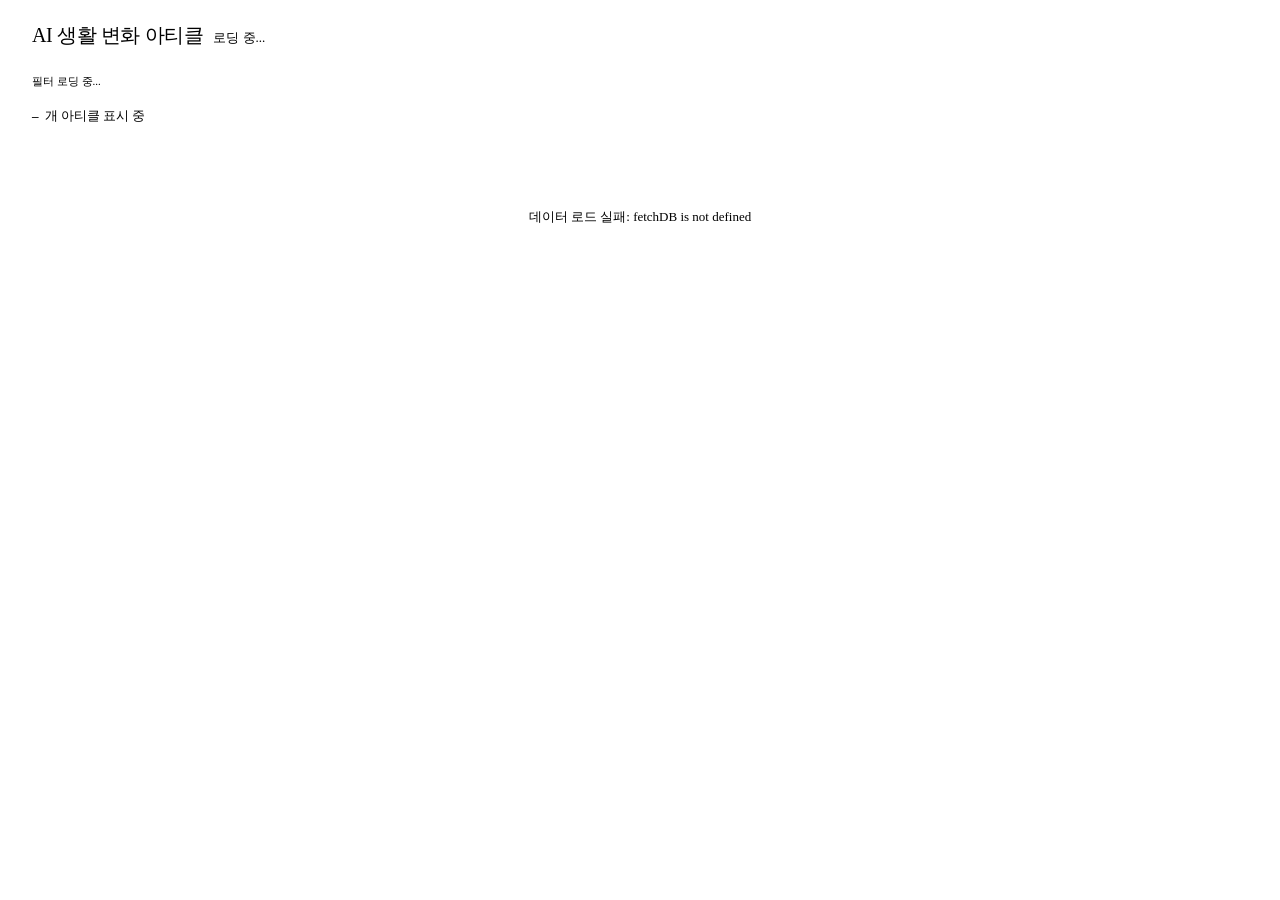
==== docs/archive.html @ a3c03ac6 "feat: migrate frontend from cases.json to Supabase REST API docs/supabase.js (new shared client) - f" ====
<!DOCTYPE html>
<html lang="ko">
<head>
<meta charset="UTF-8">
<meta name="viewport" content="width=device-width, initial-scale=1.0">
<title>아티클 — Life After AI</title>
<link rel="stylesheet" href="./shared.css">
<style>
body { padding-bottom: 64px; }

/* ── Page sub-header ──────────────────────────────────────── */
.hd {
  padding: 14px 24px;
  border-bottom: 0.5px solid var(--hairline);
  display: flex; align-items: center; justify-content: space-between; gap: 12px;
  background: var(--canvas);
}
.hd-left  { display: flex; align-items: baseline; gap: 10px; min-width: 0; }
.hd-title { font-family: var(--font-display); font-size: 20px; font-weight: 400; letter-spacing: -0.02em; white-space: nowrap; color: var(--ink); }
.hd-sub   { font-size: 13px; color: var(--muted-soft); white-space: nowrap; overflow: hidden; text-overflow: ellipsis; }

/* ── Filter bar ────────────────────────────────────────────── */
.filters{
  padding:10px 24px;border-bottom:0.5px solid var(--hairline);
  display:flex;align-items:center;gap:6px;overflow-x:auto;
  background:var(--canvas);position:sticky;top:64px;z-index:19;
  scrollbar-width:none
}
.filters::-webkit-scrollbar{display:none}
.f-sep{width:0.5px;height:16px;background:var(--hairline);flex-shrink:0;margin:0 2px}
.f-label{font-size:10px;font-weight:600;color:var(--muted);letter-spacing:.06em;text-transform:uppercase;flex-shrink:0}
.chip{
  font-size:12px;font-weight:500;padding:5px 14px;border-radius:9999px;
  cursor:pointer;flex-shrink:0;border:0.5px solid transparent;
  transition:all .12s;user-select:none;white-space:nowrap
}
/* all chip */
.chip-all{background:var(--ink);color:var(--canvas);border-color:var(--ink)}
.chip-all.off{background:transparent;color:var(--muted);border-color:var(--hairline)}
.chip-all.off:hover{background:var(--surface-card);color:var(--ink);border-color:var(--hairline-soft)}
/* group chips */
.chip-g1{background:var(--blue-bg);color:var(--blue);border-color:var(--blue-b)}
.chip-g1.off{background:transparent;color:var(--text3);border-color:var(--border)}
.chip-g1.off:hover{background:var(--blue-bg);color:var(--blue);border-color:var(--blue-b)}
.chip-g2{background:var(--amber-bg);color:var(--amber);border-color:var(--amber-b)}
.chip-g2.off{background:transparent;color:var(--text3);border-color:var(--border)}
.chip-g2.off:hover{background:var(--amber-bg);color:var(--amber);border-color:var(--amber-b)}
.chip-g3{background:var(--green-bg);color:var(--green);border-color:var(--green-b)}
.chip-g3.off{background:transparent;color:var(--text3);border-color:var(--border)}
.chip-g3.off:hover{background:var(--green-bg);color:var(--green);border-color:var(--green-b)}
.chip-g4{background:var(--accent-lt);color:var(--accent);border-color:var(--accent)}
.chip-g4.off{background:transparent;color:var(--text3);border-color:var(--border)}
.chip-g4.off:hover{background:var(--accent-lt);color:var(--accent);border-color:var(--accent)}

/* ── Meta row ─────────────────────────────────────────────────────────────── */
.meta{
  padding:9px 24px;display:flex;align-items:center;gap:6px;
  font-size:13px;color:var(--muted-soft);border-bottom:0.5px solid var(--hairline)
}
.meta-n{font-weight:600;color:var(--body)}
.meta-updated{margin-left:auto;font-size:12px}

/* ── Grid ─────────────────────────────────────────────────────────────────── */
.grid{
  padding:18px 24px 0;
  display:grid;
  grid-template-columns:repeat(auto-fill,minmax(268px,1fr));
  gap:14px
}

/* ── Card ─────────────────────────────────────────────────────────────────── */
.card{
  display:flex;flex-direction:column;
  text-decoration:none;color:inherit;
  border:0.5px solid var(--hairline);border-radius:var(--radius);
  overflow:hidden;background:var(--surface-card);
  transition:transform .14s,box-shadow .14s,border-color .12s;
  position:relative;cursor:pointer
}
.card:hover{
  transform:translateY(-2px);
  box-shadow:0 8px 24px rgba(20,20,19,.09);
  border-color:var(--hairline-soft)
}
/* colored header */
.card-hd{
  padding:16px 16px 10px;
  display:flex;align-items:flex-start;justify-content:space-between;gap:8px
}
.co-badge{
  width:42px;height:42px;border-radius:10px;
  display:flex;align-items:center;justify-content:center;
  font-size:12px;font-weight:600;flex-shrink:0;letter-spacing:.02em
}
.kpi-wrap{text-align:right}
.kpi-v{font-size:24px;font-weight:700;line-height:1;letter-spacing:-.03em}
.kpi-l{font-size:10px;opacity:.75;margin-top:3px;line-height:1.3}
/* body */
.card-body{padding:0 16px 10px;flex:1;display:flex;flex-direction:column;gap:3px}
.card-co{font-size:12px;color:var(--text3)}
.card-title{font-size:15px;font-weight:600;line-height:1.35;letter-spacing:-.01em}
.card-desc{
  font-size:13px;color:var(--text2);line-height:1.55;margin-top:2px;
  display:-webkit-box;-webkit-line-clamp:2;-webkit-box-orient:vertical;overflow:hidden
}
/* footer */
.card-ft{
  padding:8px 16px;border-top:0.5px solid var(--hairline);
  display:flex;align-items:center;justify-content:space-between;gap:6px;
  background:var(--surface-cream-strong);flex-shrink:0
}
.ft-left{display:flex;align-items:center;gap:4px;flex-wrap:wrap;min-width:0}
.cat-badge{font-size:10px;font-weight:700;padding:2px 7px;border-radius:4px;flex-shrink:0}
.cat-badge.g1{background:var(--blue-bg);color:var(--blue)}
.cat-badge.g2{background:var(--amber-bg);color:var(--amber)}
.cat-badge.g3{background:var(--green-bg);color:var(--green)}
.cat-badge.g4{background:var(--accent-lt);color:var(--accent)}
.tag-pill{font-size:10px;padding:2px 8px;border-radius:9999px;background:var(--surface-cream-strong);color:var(--muted);white-space:nowrap}
.card-src{font-size:12px;color:var(--text3);white-space:nowrap;flex-shrink:0}
.card-ext{font-size:11px;font-weight:500;color:var(--blue);flex-shrink:0;white-space:nowrap}
/* ── Thumbnail ─────────────────────────────────────────────── */
.card-thumb{
  aspect-ratio:16/9;overflow:hidden;
  background:var(--bg2);flex-shrink:0;position:relative
}
.cb-logo{
  width:100%;height:100%;object-fit:contain;
  padding:18px 28px;background:#fff;
  animation:cbFadeIn .28s ease both
}
@keyframes cbFadeIn{from{opacity:0}to{opacity:1}}
@media(prefers-color-scheme:dark){.cb-logo{background:#F0EDE5}}

/* ── Tooltip ──────────────────────────────────────────────────────────────── */
.tt{
  position:fixed;z-index:999;width:284px;
  background:var(--surface-dark);
  backdrop-filter:blur(8px);-webkit-backdrop-filter:blur(8px);
  color:var(--on-dark);font-size:12px;line-height:1.7;
  padding:11px 14px 13px;border-radius:12px;
  pointer-events:none;opacity:0;
  transition:opacity .14s;
  box-shadow:0 12px 32px rgba(20,20,19,.25);
  border:0.5px solid rgba(255,255,255,.08)
}
.tt.show{opacity:1}
.tt-label{
  font-size:9px;font-weight:700;letter-spacing:.08em;
  color:var(--accent-teal);margin-bottom:6px;text-transform:uppercase
}

/* ── Card delete button ───────────────────────────────────────────────────── */
.card-del{
  position:absolute;top:8px;right:8px;z-index:3;
  width:24px;height:24px;border-radius:50%;
  background:rgba(20,20,19,.55);backdrop-filter:blur(4px);
  color:#fff;font-size:14px;line-height:1;
  border:none;cursor:pointer;
  display:flex;align-items:center;justify-content:center;
  opacity:0;transition:opacity .15s, background .12s;
  flex-shrink:0
}
.card:hover .card-del{opacity:1}
.card-del:hover{background:rgba(198,69,69,.85)}
.card.processing{
  pointer-events:none;
  position:relative;
}
.card.processing::after{
  content:'';
  position:absolute;inset:0;
  background:rgba(250,249,245,.7);
  backdrop-filter:blur(2px);
  border-radius:var(--radius);
  z-index:4
}
.card-spinner{
  position:absolute;top:50%;left:50%;
  transform:translate(-50%,-50%);
  width:22px;height:22px;
  border:2.5px solid var(--hairline);
  border-top-color:var(--primary);
  border-radius:50%;
  animation:spin .7s linear infinite;
  z-index:5;display:none
}
@keyframes spin{to{transform:translate(-50%,-50%) rotate(360deg)}}
.card.processing .card-spinner{display:block}
.card.deleted{
  opacity:0;transform:scale(.96);
  transition:opacity .3s,transform .3s;
  pointer-events:none
}

/* ── Confirm overlay ──────────────────────────────────────────────────────── */
.confirm-bg{
  position:fixed;inset:0;background:rgba(20,20,19,.45);
  backdrop-filter:blur(5px);z-index:500;
  display:none;align-items:center;justify-content:center;padding:20px
}
.confirm-bg.open{display:flex}
.confirm-box{
  background:var(--surface-card);border-radius:14px;
  width:100%;max-width:360px;padding:26px 24px 20px;
  box-shadow:0 20px 56px rgba(20,20,19,.22);
  border:0.5px solid var(--hairline)
}
.confirm-icon{font-size:24px;margin-bottom:12px}
.confirm-title{font-size:15px;font-weight:600;color:var(--ink);margin-bottom:6px}
.confirm-desc{
  font-size:13px;color:var(--body);line-height:1.6;margin-bottom:20px;
  display:-webkit-box;-webkit-line-clamp:2;-webkit-box-orient:vertical;overflow:hidden
}
.confirm-btns{display:flex;gap:8px;justify-content:flex-end}

/* ── Toast ────────────────────────────────────────────────────────────────── */
.arc-toast{
  position:fixed;bottom:24px;left:50%;transform:translateX(-50%);
  background:var(--surface-dark);color:var(--on-dark);
  font-size:12px;padding:10px 18px;border-radius:9999px;
  opacity:0;transition:opacity .2s;pointer-events:none;
  white-space:nowrap;z-index:600;
  box-shadow:0 8px 24px rgba(20,20,19,.28);
  border:0.5px solid rgba(255,255,255,.08)
}
.arc-toast.show{opacity:1}


/* ── Empty / Loading ──────────────────────────────────────────────────────── */
.empty{
  grid-column:1/-1;padding:56px 0;text-align:center;
  font-size:13px;color:var(--text3)
}
.loading-row{
  display:flex;align-items:center;justify-content:center;
  height:38vh;font-size:13px;color:var(--text3)
}

/* ── Token notice banner ──────────────────────────────────────────────────── */
.token-notice{
  display:none;
  margin:10px 24px 0;padding:10px 14px;
  border-radius:8px;border:0.5px solid var(--g2-b);
  background:var(--g2-bg);font-size:12px;color:var(--g2);
  align-items:center;gap:10px;cursor:pointer
}
.token-notice.show{display:flex}
.token-notice:hover{opacity:.85}

/* ── Token inline input ───────────────────────────────────────────────────── */
.token-form{
  display:none;
  margin:10px 24px 0;padding:14px 16px;
  border-radius:8px;border:0.5px solid var(--hairline);
  background:var(--surface-card);
  align-items:center;gap:8px;flex-wrap:wrap
}
.token-form.show{display:flex}
.token-form input{
  flex:1;min-width:200px;padding:7px 10px;
  border:1px solid var(--hairline);border-radius:7px;
  background:var(--canvas);color:var(--ink);
  font-family:monospace;font-size:12px;outline:none;
  transition:border-color .12s
}
.token-form input:focus{border-color:var(--primary)}
.token-form-label{font-size:12px;color:var(--muted);white-space:nowrap}

@media(max-width:640px){
  .hd{padding:12px 16px}
  .hd-sub{display:none}
  .filters{padding:8px 16px;top:60px}
  .meta{padding:7px 16px}
  .grid{padding:14px 16px 0;gap:10px}
}
</style>
</head>
<body>

<!-- ── Page sub-header ───────────────────────────────────────────────────── -->
<header class="hd">
  <div class="hd-left">
    <span class="hd-title">AI 생활 변화 아티클</span>
    <span class="hd-sub" id="hd-sub">로딩 중...</span>
  </div>
</header>

<!-- ── Token notice (미설정 시 표시) ─────────────────────────────────────── -->
<div class="token-notice" id="token-notice" onclick="showTokenForm()">
  🔑 삭제 기능을 사용하려면 Supabase service_role 키가 필요합니다 — 클릭해서 설정하세요
</div>
<div class="token-form" id="token-form">
  <span class="token-form-label">GitHub PAT</span>
  <input type="password" id="pat-input" placeholder="eyJhbGciOiJIUzI1NiIsInR5cCI6IkpXVCJ9..."
         onkeydown="if(event.key==='Enter') savePAT()">
  <button class="btn btn-primary btn-sm" onclick="savePAT()">저장</button>
  <button class="btn btn-ghost btn-sm" onclick="hideTokenForm()">취소</button>
</div>

<!-- ── Filter bar ────────────────────────────────────────────────────────── -->
<div class="filters" id="filters">
  <span style="font-size:11px;color:var(--text3)">필터 로딩 중...</span>
</div>

<!-- ── Meta row ──────────────────────────────────────────────────────────── -->
<div class="meta">
  <span class="meta-n" id="meta-n">–</span>
  <span>개 아티클 표시 중</span>
  <span class="meta-updated" id="meta-updated"></span>
</div>

<!-- ── Card grid ─────────────────────────────────────────────────────────── -->
<main class="grid" id="grid">
  <div class="loading-row" style="grid-column:1/-1">데이터 불러오는 중...</div>
</main>

<!-- ── Tooltip ────────────────────────────────────────────────────────────── -->
<div class="tt" id="tt">
  <div class="tt-label">아티클 요약</div>
  <div id="tt-text"></div>
</div>

<!-- ── Delete confirm ────────────────────────────────────────────────────── -->
<div class="confirm-bg" id="confirm-bg">
  <div class="confirm-box">
    <div class="confirm-icon">🗑</div>
    <div class="confirm-title">아티클을 삭제할까요?</div>
    <div class="confirm-desc" id="confirm-desc"></div>
    <div class="confirm-btns">
      <button class="btn btn-ghost btn-sm" onclick="confirmNo()">취소</button>
      <button class="btn btn-danger btn-sm" onclick="confirmYes()">삭제</button>
    </div>
  </div>
</div>

<!-- ── Toast ──────────────────────────────────────────────────────────────── -->
<div class="arc-toast" id="arc-toast"></div>

<script>
let DB = null;
let activeCat = 'all';

// ── Tooltip ───────────────────────────────────────────────────────────────────
const ttEl   = document.getElementById('tt');
const ttText = document.getElementById('tt-text');
const TT_W = 300, TT_H = 130;

document.addEventListener('mousemove', e => {
  const x = e.clientX + 16, y = e.clientY - 10;
  ttEl.style.left = (x + TT_W > window.innerWidth  ? e.clientX - TT_W - 10 : x) + 'px';
  ttEl.style.top  = (y + TT_H > window.innerHeight ? e.clientY - TT_H - 10 : y) + 'px';
});

function showTip(text) { ttText.textContent = text; ttEl.classList.add('show'); }
function hideTip()     { ttEl.classList.remove('show'); }

// ── Load data ─────────────────────────────────────────────────────────────────
async function load() {
  try {
    DB = await fetchDB();
    buildFilters();
    render('all');
    document.getElementById('hd-sub').textContent =
      `Life After AI · ${DB.meta.total_cases}개 아티클`;
    document.getElementById('meta-updated').textContent =
      '최종 갱신 ' + new Date(DB.meta.last_updated).toLocaleDateString('ko-KR');
  } catch(e) {
    document.getElementById('grid').innerHTML =
      `<div class="empty">데이터 로드 실패: ${e.message}</div>`;
  }
}

// ── Build filter chips ────────────────────────────────────────────────────────
const GROUPS = {
  '1': { label: '생활 공간 변화', cls: 'g1' },
  '2': { label: '소비 행동 변화', cls: 'g2' },
  '3': { label: '개인 행동 변화', cls: 'g3' },
  '4': { label: '인간 관계 변화', cls: 'g4' },
};

function buildFilters() {
  const cats = DB.categories;

  let h = `<span class="chip chip-all" id="chip-all" onclick="selFilter('all')">전체 ${DB.cases.length}</span>`;

  Object.entries(GROUPS).forEach(([prefix, g]) => {
    const groupCats = Object.entries(cats).filter(([id]) => id.startsWith(prefix + '-'));
    if (!groupCats.length) return;
    h += `<div class="f-sep"></div><span class="f-label">${g.label}</span>`;
    groupCats.forEach(([id, cat]) => {
      const n = DB.cases.filter(c => c.category === id).length;
      h += `<span class="chip chip-${g.cls} off" id="chip-${id}" onclick="selFilter('${id}')">${id} · ${cat.name} <strong>${n}</strong></span>`;
    });
  });

  document.getElementById('filters').innerHTML = h;
}

// ── Filter select ─────────────────────────────────────────────────────────────
function selFilter(id) {
  document.querySelectorAll('.chip').forEach(el => el.classList.add('off'));
  const target = document.getElementById('chip-' + (id === 'all' ? 'all' : id));
  if (target) target.classList.remove('off');
  activeCat = id;
  render(id);
}

// ── Render ────────────────────────────────────────────────────────────────────
function render(catId) {
  const list = (catId === 'all'
    ? [...DB.cases]
    : DB.cases.filter(c => c.category === catId)
  ).sort((a, b) => (b.published_date||b.added_date||'').localeCompare(a.published_date||a.added_date||''));

  document.getElementById('meta-n').textContent = list.length;

  const grid = document.getElementById('grid');
  if (!list.length) {
    grid.innerHTML = '<div class="empty">해당 카테고리에 아티클이 없습니다.</div>';
    return;
  }
  grid.innerHTML = '';
  list.forEach(c => grid.appendChild(makeCard(c)));
}

// ── Thumb helpers ──────────────────────────────────────────────────────────────
function lightenHex(hex, amt) {
  const n = parseInt(hex.replace('#',''), 16);
  const r = Math.min(255, (n >> 16) + amt);
  const g = Math.min(255, ((n >> 8) & 0xFF) + amt);
  const b = Math.min(255, (n & 0xFF) + amt);
  return '#' + [r,g,b].map(v => v.toString(16).padStart(2,'0')).join('');
}

function companyDomain(name) {
  return name.toLowerCase()
    .normalize('NFD').replace(/[̀-ͯ]/g, '')
    .replace(/['''ʼ]/g, '')
    .replace(/\bthe\s+/g, '')
    .replace(/[^a-z0-9]/g, '')
    + '.com';
}

function svgThumb(c) {
  const uid = 'g' + c.id.replace(/[^a-z0-9]/gi, '');
  const bg2 = lightenHex(c.color_bg, 24);
  const tc  = c.color_text;
  const kv  = (c.kpi_value || '').replace(/&/g,'&amp;').replace(/</g,'&lt;');
  const kl  = (c.kpi_label || '').replace(/&/g,'&amp;').replace(/</g,'&lt;');
  const sh  = (c.short     || '').replace(/&/g,'&amp;');
  const fs  = kv.length > 7 ? 34 : kv.length > 5 ? 42 : 50;
  const ky  = fs < 42 ? 92 : 96;
  return `<svg xmlns="http://www.w3.org/2000/svg" viewBox="0 0 320 180" width="100%" height="100%" style="display:block">
  <defs>
    <linearGradient id="${uid}" x1="0" y1="0" x2="1" y2="1">
      <stop offset="0%" stop-color="${c.color_bg}"/>
      <stop offset="100%" stop-color="${bg2}"/>
    </linearGradient>
  </defs>
  <rect width="320" height="180" fill="url(#${uid})"/>
  <circle cx="290" cy="22"  r="58" fill="${tc}" opacity=".05"/>
  <circle cx="30"  cy="158" r="42" fill="${tc}" opacity=".05"/>
  <rect x="13" y="13" width="36" height="17" rx="4" fill="${tc}" opacity=".13"/>
  <text x="31" y="25.5" font-family="system-ui,sans-serif" font-size="9" font-weight="700"
    fill="${tc}" opacity=".72" text-anchor="middle" letter-spacing=".5">${c.category}</text>
  <text x="160" y="${ky}" font-family="system-ui,sans-serif" font-size="${fs}" font-weight="700"
    fill="${tc}" text-anchor="middle" letter-spacing="-1.5">${kv}</text>
  <text x="160" y="122" font-family="system-ui,sans-serif" font-size="11"
    fill="${tc}" opacity=".58" text-anchor="middle">${kl}</text>
  <rect x="13" y="149" width="30" height="17" rx="4" fill="${tc}" opacity=".14"/>
  <text x="28" y="161.5" font-family="system-ui,sans-serif" font-size="9" font-weight="700"
    fill="${tc}" opacity=".75" text-anchor="middle">${sh}</text>
</svg>`;
}

function buildThumb(c) {
  const wrap = document.createElement('div');
  wrap.className = 'card-thumb';
  wrap.innerHTML = svgThumb(c);                // SVG 즉시 표시

  const img = new Image();
  img.onload = () => {                         // Clearbit 성공 시 교체
    wrap.innerHTML = '';
    img.className = 'cb-logo';
    wrap.appendChild(img);
  };
  img.src = `https://logo.clearbit.com/${companyDomain(c.company)}?size=256`;
  return wrap;
}

// ── Make card ──────────────────────────────────────────────────────────────────
function makeCard(c) {
  const cat    = DB.categories[c.category] || {};
  const g = 'g' + (c.category.split('-')[0] || '1');
  const dateStr = (c.published_date || c.added_date)
    ? new Date(c.published_date || c.added_date).toLocaleDateString('ko-KR', {month:'short', day:'numeric'})
    : '';
  const tags = (c.tags || []).slice(0, 2)
    .map(t => `<span class="tag-pill">${t}</span>`).join('');
  const srcShort = (c.source || '').split(',')[0].trim();

  const a = document.createElement('a');
  a.className = 'card';
  a.id        = 'card-' + c.id;
  a.href      = c.url;
  a.target    = '_blank';
  a.rel       = 'noopener noreferrer';

  // 스피너 (처리 중 표시)
  const spinner = document.createElement('div');
  spinner.className = 'card-spinner';
  a.appendChild(spinner);

  // X 삭제 버튼
  const delBtn = document.createElement('button');
  delBtn.className   = 'card-del';
  delBtn.title       = '삭제';
  delBtn.textContent = '×';
  delBtn.addEventListener('click', e => {
    e.preventDefault();
    e.stopPropagation();
    askDelete(c);
  });
  a.appendChild(delBtn);

  a.appendChild(buildThumb(c));               // thumb (Clearbit or SVG)

  const body = document.createElement('div');
  body.className = 'card-body';
  body.innerHTML = `
    <div class="card-co">${c.company}</div>
    <div class="card-title">${c.title}</div>
    <div class="card-desc">${c.description}</div>`;
  a.appendChild(body);

  const ft = document.createElement('div');
  ft.className = 'card-ft';
  ft.innerHTML = `
    <div class="ft-left">
      <span class="cat-badge ${g}">${c.category}</span>
      ${tags}
    </div>
    <span class="card-src">${srcShort} · ${dateStr}</span>`;
  a.appendChild(ft);

  if (c.body) {
    a.addEventListener('mouseenter', () => showTip(c.body));
    a.addEventListener('mouseleave', hideTip);
  }
  return a;
}

load();

/* Supabase service_role key (localStorage) — reads use hardcoded anon key */
function getPAT() { return getServiceKey(); }

function updateTokenUI() {
  const hasToken = !!getPAT();
  document.getElementById('token-notice').classList.toggle('show', !hasToken);
  if (hasToken) hideTokenForm();
}
function showTokenForm() {
  document.getElementById('token-notice').classList.remove('show');
  document.getElementById('token-form').classList.add('show');
  setTimeout(() => document.getElementById('pat-input').focus(), 50);
}
function hideTokenForm() {
  document.getElementById('token-form').classList.remove('show');
  updateTokenUI();
}
function savePAT() {
  const v = document.getElementById('pat-input').value.trim();
  if (!v) return;
  localStorage.setItem(SB_KEY_STORE, v);
  document.getElementById('pat-input').value = '';
  updateTokenUI();
  arcToast('✓ Supabase 키가 저장됐습니다');
}
updateTokenUI();

/* ══════════════════════════════════════════════════════════
   Toast
══════════════════════════════════════════════════════════ */
let _toastTimer = null;
function arcToast(msg) {
  const el = document.getElementById('arc-toast');
  el.textContent = msg;
  el.classList.add('show');
  clearTimeout(_toastTimer);
  _toastTimer = setTimeout(() => el.classList.remove('show'), 2800);
}

/* ══════════════════════════════════════════════════════════
   Delete — confirm + GitHub API
══════════════════════════════════════════════════════════ */
let _pendingCase = null;

function askDelete(c) {
  _pendingCase = c;
  document.getElementById('confirm-desc').textContent =
    `[${c.category}] ${c.company} — ${c.title}`;
  document.getElementById('confirm-bg').classList.add('open');
}

function confirmNo() {
  _pendingCase = null;
  document.getElementById('confirm-bg').classList.remove('open');
}

async function confirmYes() {
  document.getElementById('confirm-bg').classList.remove('open');
  const c = _pendingCase; _pendingCase = null;
  if (!c) return;

  const token = getPAT();
  if (!token) { arcToast('❌ 토큰 미설정 — 페이지 상단 안내를 클릭하세요'); return; }

  const cardEl = document.getElementById('card-' + c.id);
  if (cardEl) cardEl.classList.add('processing');
  arcToast('삭제 중...');

  const ok = await deleteViaAPI([c.id], token);
  if (ok) {
    if (cardEl) { cardEl.classList.remove('processing'); cardEl.classList.add('deleted'); setTimeout(() => cardEl.remove(), 320); }
    const m = document.getElementById('meta-n');
    if (m) m.textContent = Math.max(0, parseInt(m.textContent || '0') - 1);
    arcToast('✓ 삭제 완료');
  } else {
    if (cardEl) cardEl.classList.remove('processing');
  }
}

async function deleteViaAPI(ids, token) {
  try {
    const ok = await supabaseDelete(ids, token);
    if (!ok) throw new Error('Supabase DELETE 실패');
    return true;
  } catch(e) {
    arcToast(`❌ ${e.message}`);
    return false;
  }
}
</script>
<script src="./supabase.js"></script>
<script src="./nav.js"></script>
</body>
</html>
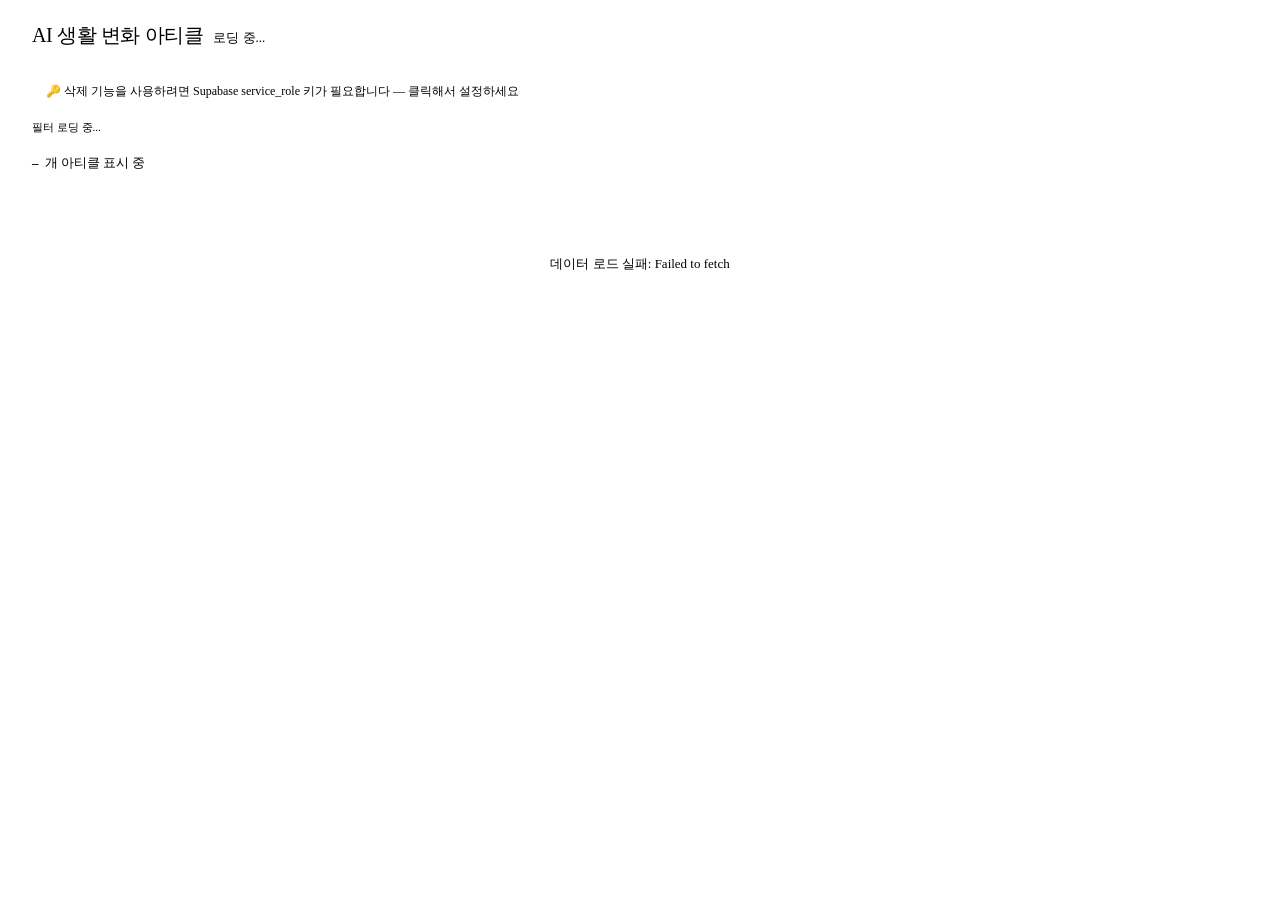
==== commit 71ea87e7: "fix: load supabase.js before inline scripts (fetchDB not defined)" ====
--- a/docs/archive.html
+++ b/docs/archive.html
@@ -336,6 +336,7 @@
 <!-- ── Toast ──────────────────────────────────────────────────────────────── -->
 <div class="arc-toast" id="arc-toast"></div>
 
+<script src="./supabase.js"></script>
 <script>
 let DB = null;
 let activeCat = 'all';
@@ -642,7 +643,6 @@
   }
 }
 </script>
-<script src="./supabase.js"></script>
 <script src="./nav.js"></script>
 </body>
 </html>
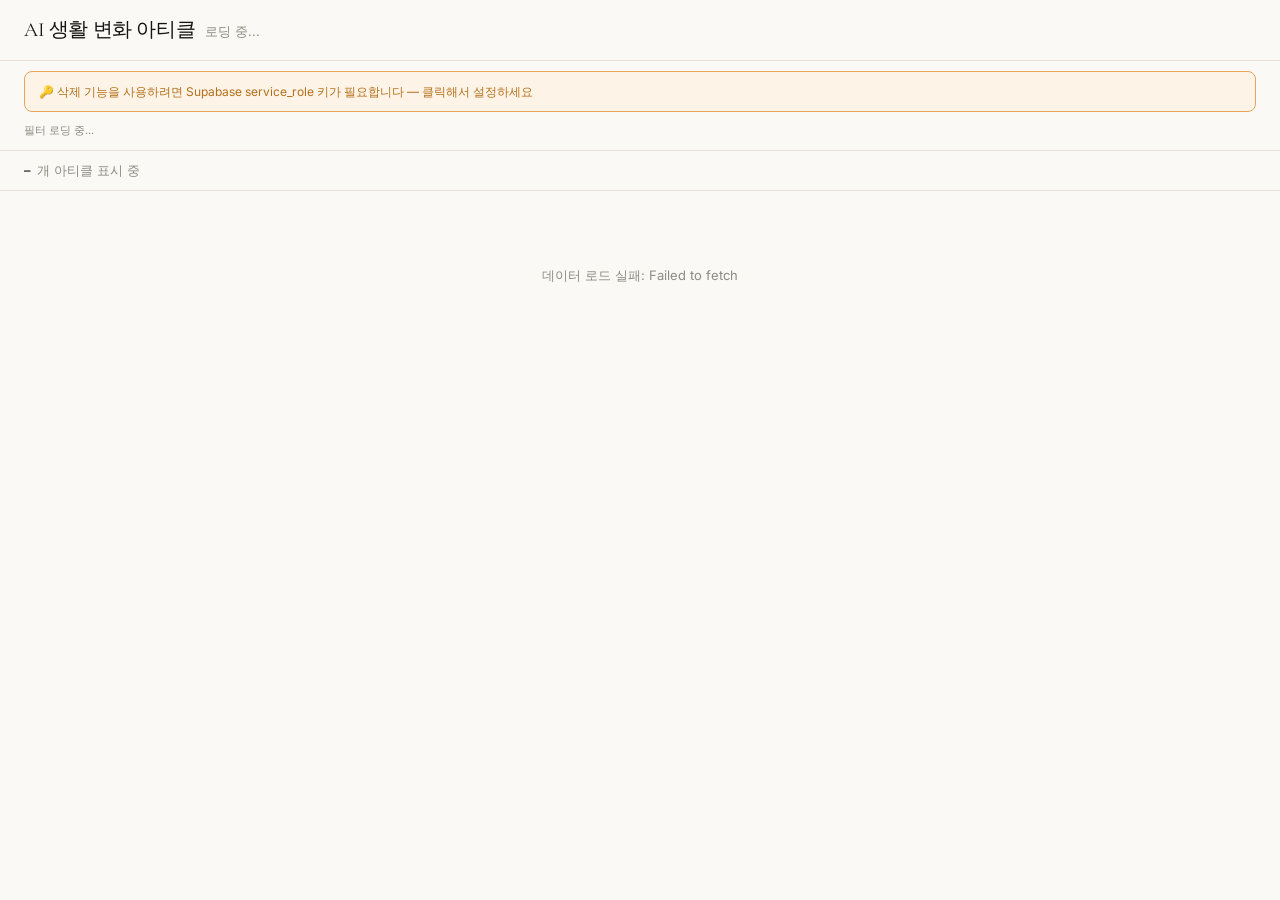
==== commit 9b8ee39f: "feat: 카테고리 체계 12개 → 9개로 재편 (4개 영역 유지) - 영역명 변경: 개인 행동 변화 → 개인 생활 운영 변화, 인간 관계 변화 → 관계·돌봄 변화 - 카테고리 통" ====
--- a/docs/archive.html
+++ b/docs/archive.html
@@ -375,8 +375,8 @@
 const GROUPS = {
   '1': { label: '생활 공간 변화', cls: 'g1' },
   '2': { label: '소비 행동 변화', cls: 'g2' },
-  '3': { label: '개인 행동 변화', cls: 'g3' },
-  '4': { label: '인간 관계 변화', cls: 'g4' },
+  '3': { label: '개인 생활 운영 변화', cls: 'g3' },
+  '4': { label: '관계·돌봄 변화', cls: 'g4' },
 };
 
 function buildFilters() {
--- a/docs/shared.css
+++ b/docs/shared.css
@@ -0,0 +1,245 @@
+/* ============================================================
+   shared.css — Life After AI
+   Design tokens: DESIGN.md (Claude / Anthropic)
+   Loaded by all pages. index.html also loads hero.css.
+   ============================================================ */
+
+@import url('https://fonts.googleapis.com/css2?family=Cormorant+Garamond:ital,wght@0,400;0,500;1,400&family=Inter:wght@300;400;500;600;700&display=swap');
+
+/* ── Tokens ───────────────────────────────────────────────── */
+:root {
+  /* Palette — DESIGN.md */
+  --canvas:               #faf9f5;
+  --surface-soft:         #f5f0e8;
+  --surface-card:         #efe9de;
+  --surface-cream-strong: #e8e0d2;
+  --surface-dark:         #181715;
+  --surface-dark-el:      #252320;
+  --surface-dark-soft:    #1f1e1b;
+
+  --ink:          #141413;
+  --body-strong:  #252523;
+  --body:         #3d3d3a;
+  --muted:        #6c6a64;
+  --muted-soft:   #8e8b82;
+  --on-dark:      #faf9f5;
+  --on-dark-soft: #a09d96;
+
+  --primary:          #cc785c;
+  --primary-active:   #a9583e;
+  --primary-disabled: #e6dfd8;
+  --on-primary:       #ffffff;
+
+  --accent-teal:  #5db8a6;
+  --accent-amber: #e8a55a;
+  --success:      #5db872;
+  --error:        #c64545;
+
+  --hairline:      #e6dfd8;
+  --hairline-soft: #ebe6df;
+
+  /* ── Compat aliases (used by JS-generated HTML) ── */
+  --bg:        var(--canvas);
+  --bg-alt:    var(--surface-soft);
+  --bg2:       var(--surface-soft);
+  --bg3:       var(--surface-cream-strong);
+  --bg-card:   var(--surface-card);
+  --text:      var(--ink);
+  --text-inv:  var(--on-dark);
+  --text2:     var(--body);
+  --text3:     var(--muted-soft);
+  --accent:    var(--primary);
+  --accent-lt: #fdf0eb;
+  --accent-dk: var(--primary-active);
+  --border:    rgba(20,20,19,.08);
+  --border2:   rgba(20,20,19,.16);
+
+  /* ── Category colors (4-group system: g1–g4) ── */
+  --g1:    #3a8f7d;  --g1-bg:  #eaf5f3;  --g1-b:  #5db8a6;  /* teal  — 생활 공간 */
+  --g2:    #b5711b;  --g2-bg:  #fdf3e7;  --g2-b:  #e8a55a;  /* amber — 소비 행동 */
+  --g3:    #2e7d4f;  --g3-bg:  #eaf7ec;  --g3-b:  #5db872;  /* green — 개인 생활 운영 */
+  --g4:    #a9583e;  --g4-bg:  #fdf0eb;  --g4-b:  #cc785c;  /* coral — 관계·돌봄 */
+
+  /* ── Legacy category aliases (dashboard/archive inline CSS) ── */
+  --green:    var(--g3);   --green-bg:  var(--g3-bg);  --green-b: var(--g3-b);
+  --amber:    var(--g2);   --amber-bg:  var(--g2-bg);  --amber-b: var(--g2-b);
+  --blue:     var(--g1);   --blue-bg:   var(--g1-bg);  --blue-b:  var(--g1-b);
+  --red:      var(--error);--red-bg:    #fee2e2;
+  --blue-b:   var(--g1-b);
+
+  /* ── Typography ── */
+  --font-display: "Cormorant Garamond", "Tiempos Headline", Georgia, serif;
+  --font: "Inter", -apple-system, BlinkMacSystemFont, "Segoe UI", sans-serif;
+
+  /* ── Radius — DESIGN.md ── */
+  --radius:    12px;   /* content cards */
+  --radius-sm: 8px;    /* buttons, inputs */
+
+  /* ── Transitions ── */
+  --ease:   cubic-bezier(.22, 1, .36, 1);
+  --t-fast: 120ms var(--ease);
+  --t-base: 220ms var(--ease);
+}
+
+@media (prefers-color-scheme: dark) {
+  :root {
+    --canvas:               #0e0e0c;
+    --surface-soft:         #181715;
+    --surface-card:         #1f1e1b;
+    --surface-cream-strong: #252320;
+    --surface-dark:         #0a0a09;
+
+    --ink:       #edecea;
+    --body:      #a8a79e;
+    --muted:     #8e8b82;
+    --muted-soft:#676660;
+    --on-dark:   #edecea;
+
+    --primary:        #d98048;
+    --primary-active: #f09050;
+    --accent-lt:      #2a1a0a;
+
+    --hairline:      rgba(255,255,250,.08);
+    --hairline-soft: rgba(255,255,250,.05);
+    --border:        rgba(255,255,250,.08);
+    --border2:       rgba(255,255,250,.16);
+
+    --g1:    #5db8a6;  --g1-bg: #0a2e28;
+    --g2:    #e8a55a;  --g2-bg: #2a1a00;
+    --g3:    #5db872;  --g3-bg: #0a2e18;
+    --g4:    #d98048;  --g4-bg: #2a1206;
+  }
+}
+
+/* ── Base reset ───────────────────────────────────────────── */
+*, *::before, *::after { box-sizing: border-box; margin: 0; padding: 0; }
+
+html {
+  font-size: 16px;
+  scroll-behavior: smooth;
+  -webkit-text-size-adjust: 100%;
+}
+
+body {
+  background: var(--canvas);
+  color: var(--ink);
+  font-family: var(--font);
+  font-size: 15px;
+  line-height: 1.6;
+  -webkit-font-smoothing: antialiased;
+  -moz-osx-font-smoothing: grayscale;
+}
+
+a { color: inherit; text-decoration: none; }
+button { font-family: var(--font); cursor: pointer; }
+img, video { display: block; max-width: 100%; }
+ul, ol { list-style: none; }
+
+/* ── Container ────────────────────────────────────────────── */
+.container {
+  width: 100%;
+  max-width: 1200px;
+  margin-inline: auto;
+  padding-inline: clamp(20px, 4vw, 48px);
+}
+
+/* ── Site nav ─────────────────────────────────────────────── */
+.nav {
+  position: sticky;
+  top: 0;
+  z-index: 100;
+  background: color-mix(in srgb, var(--canvas) 92%, transparent);
+  backdrop-filter: blur(16px);
+  -webkit-backdrop-filter: blur(16px);
+  border-bottom: 0.5px solid var(--hairline);
+}
+
+.nav__inner {
+  display: flex;
+  align-items: center;
+  justify-content: space-between;
+  gap: 24px;
+  height: 64px;
+}
+
+.nav__logo {
+  display: flex;
+  align-items: center;
+  gap: 10px;
+  font-size: 13px;
+  font-weight: 600;
+  letter-spacing: -.01em;
+  color: var(--ink);
+  flex-shrink: 0;
+}
+
+.nav__logo-mark {
+  width: 28px;
+  height: 28px;
+  border-radius: 8px;
+  background: var(--ink);
+  display: flex;
+  align-items: center;
+  justify-content: center;
+  flex-shrink: 0;
+}
+.nav__logo-mark svg { display: block; }
+.nav__logo-mark path { fill: var(--canvas); }
+
+.nav__links {
+  display: flex;
+  align-items: center;
+  gap: 2px;
+}
+
+.nav__link {
+  font-size: 14px;
+  font-weight: 500;
+  color: var(--muted);
+  padding: 6px 14px;
+  border-radius: 8px;
+  transition: color var(--t-fast), background var(--t-fast);
+}
+.nav__link:hover,
+.nav__link.active { color: var(--ink); background: var(--surface-card); }
+
+.nav__actions {
+  display: flex;
+  align-items: center;
+  gap: 8px;
+  flex-shrink: 0;
+}
+
+/* ── Shared buttons ───────────────────────────────────────── */
+.btn {
+  display: inline-flex;
+  align-items: center;
+  justify-content: center;
+  gap: 6px;
+  font-family: var(--font);
+  font-size: 14px;
+  font-weight: 500;
+  line-height: 1;
+  padding: 10px 20px;
+  border-radius: 8px;
+  border: 1px solid transparent;
+  transition: all var(--t-fast);
+  white-space: nowrap;
+  cursor: pointer;
+  text-decoration: none;
+}
+.btn:active { transform: scale(.98); }
+.btn-primary  { background: var(--primary);  color: var(--on-primary); border-color: var(--primary); }
+.btn-primary:hover { background: var(--primary-active); border-color: var(--primary-active); }
+.btn-outline  { background: var(--canvas);   color: var(--ink);    border-color: var(--hairline); }
+.btn-outline:hover { background: var(--surface-soft); }
+.btn-ghost    { background: transparent;    color: var(--body);    border-color: transparent; }
+.btn-ghost:hover  { background: var(--surface-card); color: var(--ink); }
+.btn-danger   { background: #fee2e2; color: var(--error); border-color: var(--error); }
+.btn-sm  { font-size: 11px; padding: 6px 13px; }
+.btn-lg  { font-size: 15px; padding: 12px 26px; }
+
+/* ── Responsive nav ───────────────────────────────────────── */
+@media (max-width: 768px) {
+  .nav__links  { display: none; }
+}
